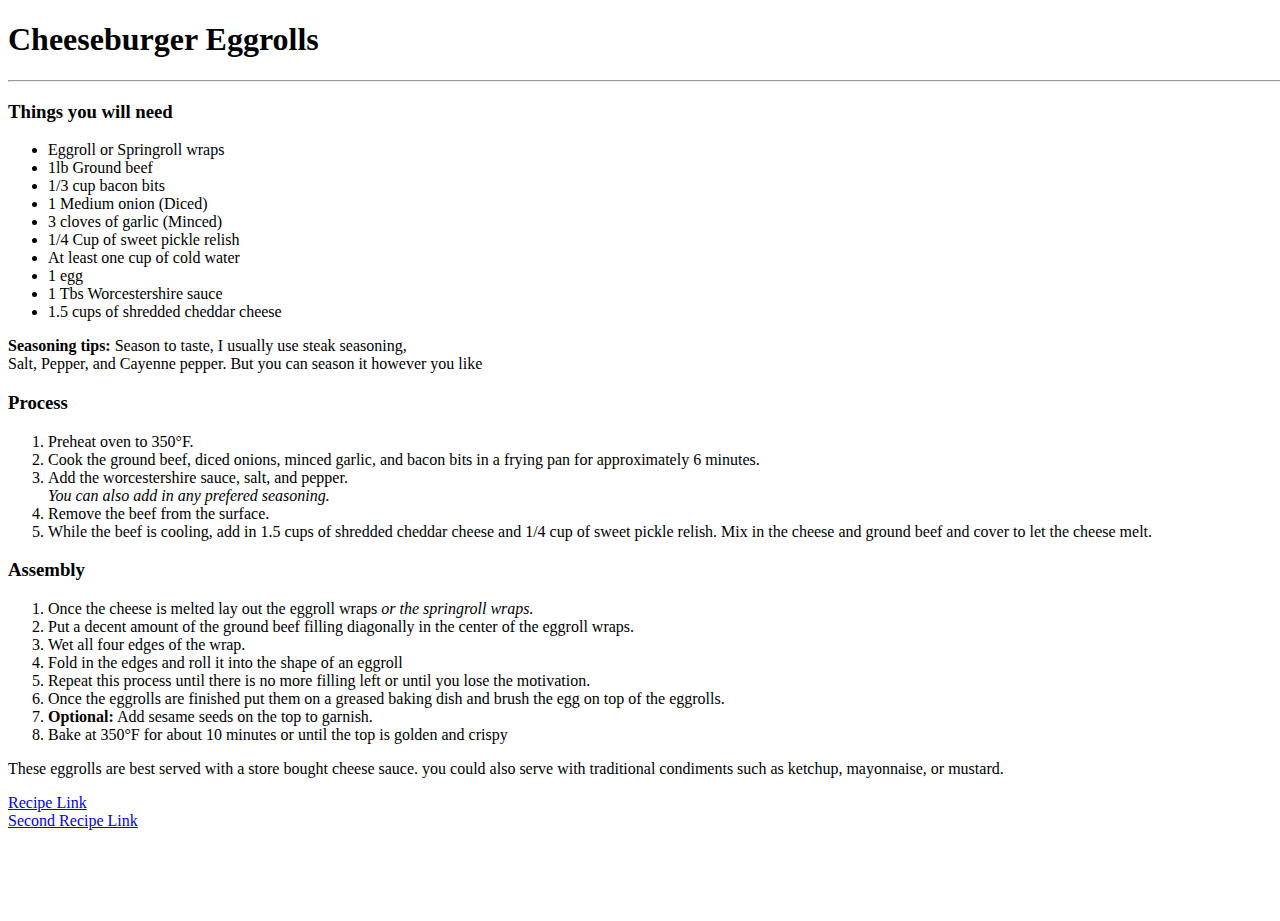
==== unit1.html @ 85073a92 "Added unit1 and unit2 html hyperlinks" ====
<!DOCTYPE html>
<html>

<head>
  <meta charset="utf-8">
  <meta name="viewport" content="width=device-width">
  <title>replit</title>
  <link href="style.css" rel="stylesheet" type="text/css" />
</head>

<body>
  <script src="script.js"></script>
  <h1>Cheeseburger Eggrolls</h1>
  <hr></hr>
<h3>Things you will need</h3>
  <ul>
    <li>Eggroll or Springroll wraps</li>
    <li>1lb Ground beef</li>
    <li>1/3 cup bacon bits</li>
    <li>1 Medium onion (Diced)</li>
    <li>3 cloves of garlic (Minced)</li>
    <li>1/4 Cup of sweet pickle relish</li>
    <li>At least one cup of cold water</li>
    <li>1 egg</li>
    <li>1 Tbs Worcestershire sauce</li>
    <li>1.5 cups of shredded cheddar cheese</li>
  </ul>
<p><b>Seasoning tips:</b> Season to taste, I usually use steak seasoning, <br> Salt, Pepper, and Cayenne pepper. But you can season it however you like</p>
<h3>Process</h3>
  <ol>
    <li>Preheat oven to 350°F.</li>
    <li>Cook the ground beef, diced onions, minced garlic, and bacon bits in a frying pan for approximately 6 minutes.</li>
    <li>Add the worcestershire sauce, salt, and pepper. <br> <i>You can also add in any prefered seasoning.</i></li>
    <li>Remove the beef from the surface.</li>
    <li>While the beef is cooling, add in 1.5 cups of shredded cheddar cheese and 1/4 cup of sweet pickle relish. Mix in the cheese and ground beef and cover to let the cheese melt.</li>
  </ol>
<h3>Assembly</h3>
  <ol>
    <li>Once the cheese is melted lay out the eggroll wraps <i> or the springroll wraps.</i></li>
    <li>Put a decent amount of the ground beef filling diagonally in the center of the eggroll wraps.</li>
    <li>Wet all four edges of the wrap.</li>
    <li>Fold in the edges and roll it into the shape of an eggroll</li>
    <li>Repeat this process until there is no more filling left or until you lose the motivation.</li>
    <li>Once the eggrolls are finished put them on a greased baking dish and brush the egg on top of the eggrolls.</li>
    <li><b>Optional:</b> Add sesame seeds on the top to garnish.</li>
    <li>Bake at 350°F for about 10 minutes or until the top is golden and crispy</li>
  </ol>
<p>These eggrolls are best served with a store bought cheese sauce. you could also serve with traditional condiments such as ketchup, mayonnaise, or mustard.</p>
<a href="https://www.thecountrycook.net/cheeseburger-egg-rolls-with-dipping-sauce/"> Recipe Link</a> <br>
<a href="https://www.allrecipes.com/recipe/105904/cheeseburger-egg-rolls/">Second Recipe Link</a>
  <script src="https://replit.com/public/js/replit-badge.js" theme="blue" defer></script> 
</body>

</html>
---- style.css ----
html, body {
  height: 100%;
  width: 100%;
}
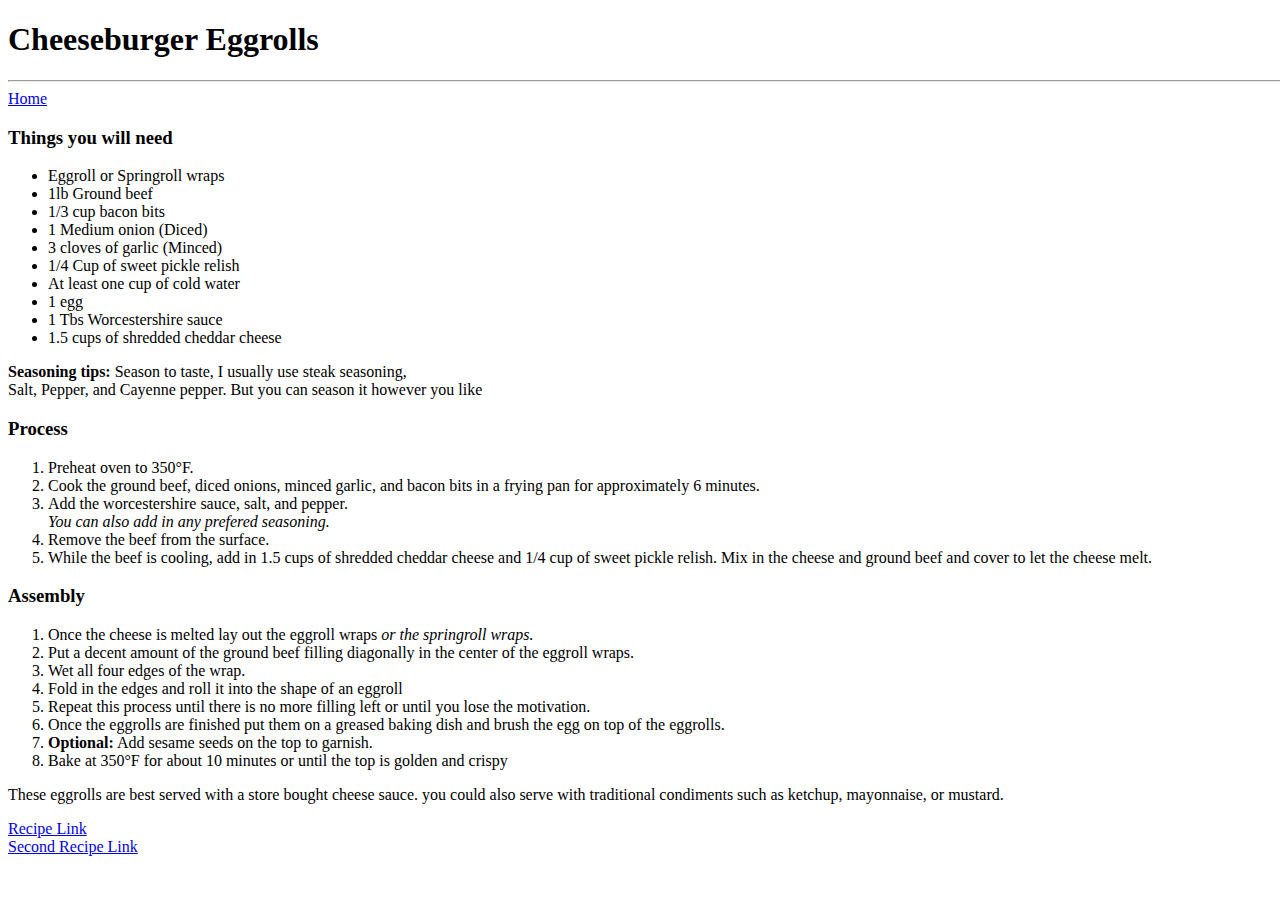
==== commit 301adf3e: "Added the website url" ====
--- a/unit1.html
+++ b/unit1.html
@@ -12,6 +12,7 @@
   <script src="script.js"></script>
   <h1>Cheeseburger Eggrolls</h1>
   <hr></hr>
+  <a href="index.html">Home</a>
 <h3>Things you will need</h3>
   <ul>
     <li>Eggroll or Springroll wraps</li>
